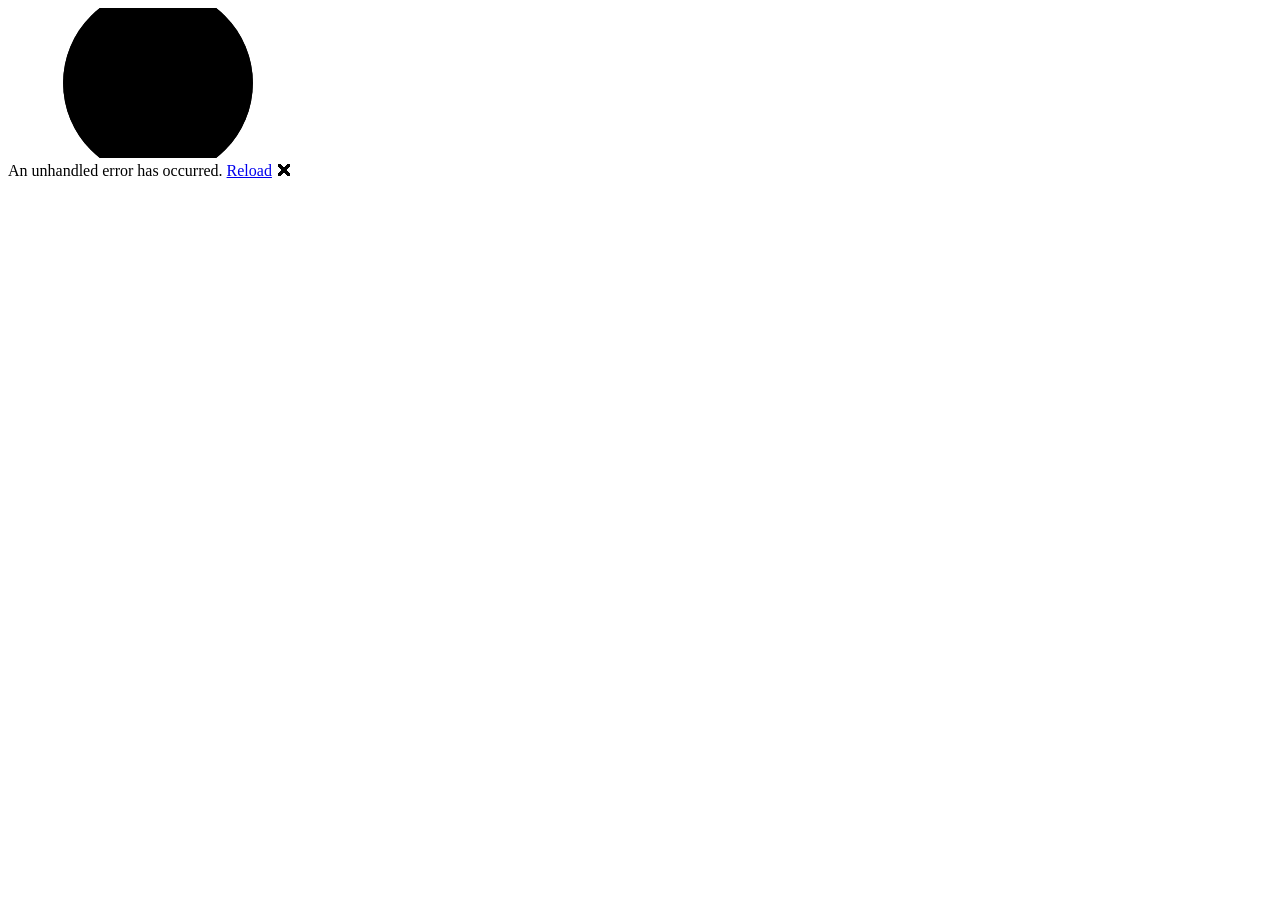
==== index.html @ 2eac4e36 "Deploying to gh-pages from @ zxrohex/BSNTools.Web@c7234f91d9edeae226d452d2aa632754b093724e 🚀" ====
<!DOCTYPE html>
<html lang="en">

<head>
    <meta charset="utf-8" />
    <meta name="viewport" content="width=device-width, initial-scale=1.0" />
    <title>BSNTools.Web</title>
    <base href="/BSNTools.Web/" />
    <link href="_framework/dotnet.4dnev7wvvv.js" rel="preload" as="script" fetchpriority="high" crossorigin="anonymous" integrity="sha256-yCjm9NtViuUpInL//TJ63x90gPjiHd2WdQOXY4+fLI8=" />
    <link rel="stylesheet" href="css/app.css" />
    <!-- If you add any scoped CSS files, uncomment the following to load them -->
    <link href="BSNTools.Web.styles.css" rel="stylesheet" />
    <link href="manifest.webmanifest" rel="manifest" />
    <link rel="apple-touch-icon" sizes="512x512" href="icon-512.png" />
    <link rel="apple-touch-icon" sizes="192x192" href="icon-192.png" />
    <script type="importmap">{
  "imports": {
    "./_framework/blazor.webassembly.js": "./_framework/blazor.webassembly.u5pmnvwhn0.js",
    "./_framework/dotnet.js": "./_framework/dotnet.4dnev7wvvv.js",
    "./_framework/dotnet.native.js": "./_framework/dotnet.native.2rms4weyxw.js",
    "./_framework/dotnet.runtime.js": "./_framework/dotnet.runtime.kl7gvzuey0.js"
  },
  "scopes": {},
  "integrity": {
    "./_framework/blazor.webassembly.js": "sha256-4rvih6OlUJUQSz1GJ6uN5xpXWrFrItRSvRewvrKfNos=",
    "./_framework/blazor.webassembly.u5pmnvwhn0.js": "sha256-4rvih6OlUJUQSz1GJ6uN5xpXWrFrItRSvRewvrKfNos=",
    "./_framework/dotnet.4dnev7wvvv.js": "sha256-yCjm9NtViuUpInL//TJ63x90gPjiHd2WdQOXY4+fLI8=",
    "./_framework/dotnet.js": "sha256-yCjm9NtViuUpInL//TJ63x90gPjiHd2WdQOXY4+fLI8=",
    "./_framework/dotnet.native.2rms4weyxw.js": "sha256-0jmYim+p4iyGGoALimHCFg0wW/+QtcUj3eDizP0QhZs=",
    "./_framework/dotnet.native.js": "sha256-0jmYim+p4iyGGoALimHCFg0wW/+QtcUj3eDizP0QhZs=",
    "./_framework/dotnet.runtime.js": "sha256-eNWHtM/DhhNi6xe04GlIxYNrilkrhwDV2K09+ckzb2s=",
    "./_framework/dotnet.runtime.kl7gvzuey0.js": "sha256-eNWHtM/DhhNi6xe04GlIxYNrilkrhwDV2K09+ckzb2s="
  }
}</script>
</head>

<body>
    <div id="app">
        <svg class="loading-progress">
            <circle r="40%" cx="50%" cy="50%" />
            <circle r="40%" cx="50%" cy="50%" />
        </svg>
        <div class="loading-progress-text"></div>
    </div>

    <div id="blazor-error-ui">
        An unhandled error has occurred.
        <a href="." class="reload">Reload</a>
        <span class="dismiss">🗙</span>
    </div>
    <script src="_framework/blazor.webassembly.u5pmnvwhn0.js"></script>
    <script>navigator.serviceWorker.register('service-worker.js', { updateViaCache: 'none' });</script>
</body>

</html>
---- css/app.css ----
@charset "UTF-8";
@font-face {
  font-family: "Win98 MS Sans Serif";
  src: url("./fonts/MS Sans Serif.ttf") format("truetype");
}
@font-face {
  font-family: "Win98 MS Sans Serif";
  src: url("./fonts/MS Sans Serif Bold.ttf") format("truetype");
  font-weight: bold;
}
@font-face {
  font-family: "IBM Bios";
  src: url("./fonts/Px437_IBM_BIOS-2x.ttf") format("truetype");
}
@font-face {
  font-family: "fixedsys";
  src: url("./fonts/FSEX302.ttf") format("truetype");
}
* {
  -webkit-box-sizing: border-box;
          box-sizing: border-box;
  font-family: "fixedsys";
  -webkit-font-smoothing: none;
}

:root {
  --bg-window: white;
  --window-titlebar-active: rgb(85, 85, 255);
  --window-menubar: rgb(255, 255, 85);
  --window-menubar-item-active: rgb(85, 85, 255);
  --desktop-bg: rgb(85, 255, 85);
}

html, body, #app {
  position: relative;
  width: 100%;
  height: 100vh;
  margin: 0px;
}

div.app-container, div.app-main {
  position: relative;
  width: 100%;
  height: 100%;
}

div.app-container {
  zoom: 1;
}

h1, h2, h3, h4, h5, h6, p, span, a {
  margin: 0px;
  -webkit-user-select: none;
     -moz-user-select: none;
      -ms-user-select: none;
          user-select: none;
}

p, span, button, a {
  font-size: 21px;
}

button {
  min-width: -webkit-max-content;
  min-width: -moz-max-content;
  min-width: max-content;
  padding: 4px 8px;
  background-color: white;
  color: black;
  border: 2px solid black;
  border-radius: 24px;
  outline: none;
}
button:active {
  background-color: black;
  color: white;
}

input::-webkit-outer-spin-button,
input::-webkit-inner-spin-button {
  -webkit-appearance: none;
  margin: 0;
}

input[type=number] {
  -moz-appearance: textfield;
}

input, select, textarea {
  font-family: "fixedsys";
  font-size: 21px;
}

input[type=text] {
  -webkit-transform: scaleY(1.2);
          transform: scaleY(1.2);
  margin-bottom: 15px;
}

input[type=text], input[type=number], select, textarea {
  border: 2px solid black;
}
input[type=text]:focus, input[type=number]:focus, select:focus, textarea:focus {
  outline: none;
}

input[type=checkbox] {
  position: relative;
  -webkit-appearance: none;
     -moz-appearance: none;
          appearance: none;
  width: 13px;
  height: 13px;
  border-top: 2px ridge rgb(128, 128, 128);
  border-left: 2px ridge rgb(128, 128, 128);
  border-bottom: 2px groove rgb(255, 255, 255);
  border-right: 2px groove rgb(255, 255, 255);
  display: -ms-grid;
  display: grid;
  place-content: center;
  background-color: white;
}

input[type=checkbox]::before {
  position: absolute;
  content: "";
  top: 50%;
  left: 50%;
  -webkit-transform: translate(-50%, -50%);
          transform: translate(-50%, -50%);
  width: 100%;
  height: 100%;
  margin-left: 1px;
  font-size: 9px;
  font-weight: bold;
  line-height: 1;
}

input[type=checkbox]:checked::before {
  content: "✓";
}

code {
  display: inline-block;
  width: -webkit-fit-content;
  width: -moz-fit-content;
  width: fit-content;
  height: -webkit-fit-content;
  height: -moz-fit-content;
  height: fit-content;
  font-size: 21px;
  color: black;
}
code div {
  color: black;
}

div.checkbox-input-wrapper {
  display: -webkit-box;
  display: -ms-flexbox;
  display: flex;
  -webkit-box-orient: horizontal;
  -webkit-box-direction: normal;
      -ms-flex-direction: row;
          flex-direction: row;
  -webkit-box-align: center;
      -ms-flex-align: center;
          align-items: center;
  -webkit-box-pack: start;
      -ms-flex-pack: start;
          justify-content: flex-start;
}
div.checkbox-input-wrapper span {
  margin-left: 5px;
}

div.combobox-input-wrapper {
  width: -webkit-fit-content;
  width: -moz-fit-content;
  width: fit-content;
  height: -webkit-fit-content;
  height: -moz-fit-content;
  height: fit-content;
  display: -webkit-box;
  display: -ms-flexbox;
  display: flex;
  -webkit-box-orient: horizontal;
  -webkit-box-direction: normal;
      -ms-flex-direction: row;
          flex-direction: row;
  -webkit-box-align: center;
      -ms-flex-align: center;
          align-items: center;
  -webkit-box-pack: start;
      -ms-flex-pack: start;
          justify-content: flex-start;
  border: 2px solid black;
  -webkit-transform: scaleY(1.2);
          transform: scaleY(1.2);
  margin-bottom: 15px;
}
div.combobox-input-wrapper select {
  -webkit-appearance: none;
     -moz-appearance: none;
          appearance: none;
  border: none;
  outline: none;
  padding: 0px 4px 0px 4px;
}
div.combobox-input-wrapper select:focus {
  outline: none;
}
div.combobox-input-wrapper button {
  min-width: 0px;
  width: 100%;
  height: 100%;
  padding: 5px 3px;
  display: -webkit-box;
  display: -ms-flexbox;
  display: flex;
  -webkit-box-orient: horizontal;
  -webkit-box-direction: normal;
      -ms-flex-direction: row;
          flex-direction: row;
  -webkit-box-align: center;
      -ms-flex-align: center;
          align-items: center;
  -webkit-box-pack: center;
      -ms-flex-pack: center;
          justify-content: center;
  border: unset;
  border-radius: 0px;
}
div.combobox-input-wrapper button span.combobox-caret {
  font-size: 15px;
  height: 100%;
}
div.combobox-input-wrapper button:active {
  outline: none;
}

div.number-input-wrapper {
  width: 100%;
  height: -webkit-fit-content;
  height: -moz-fit-content;
  height: fit-content;
  display: -webkit-box;
  display: -ms-flexbox;
  display: flex;
  -webkit-box-orient: horizontal;
  -webkit-box-direction: normal;
      -ms-flex-direction: row;
          flex-direction: row;
  -webkit-box-align: center;
      -ms-flex-align: center;
          align-items: center;
  -webkit-box-pack: start;
      -ms-flex-pack: start;
          justify-content: flex-start;
  border: 2px solid black;
  -webkit-transform: scaleY(1.2);
          transform: scaleY(1.2);
  margin-bottom: 15px;
}
div.number-input-wrapper input {
  width: 100%;
  border: unset;
}
div.number-input-wrapper input[type=text] {
  -webkit-transform: scaleY(1);
          transform: scaleY(1);
  margin-bottom: 0px;
}
div.number-input-wrapper div.number-input-buttons {
  display: -webkit-box;
  display: -ms-flexbox;
  display: flex;
  -webkit-box-orient: vertical;
  -webkit-box-direction: normal;
      -ms-flex-direction: column;
          flex-direction: column;
  -webkit-box-align: center;
      -ms-flex-align: center;
          align-items: center;
  -webkit-box-pack: center;
      -ms-flex-pack: center;
          justify-content: center;
}
div.number-input-wrapper div.number-input-buttons button {
  min-width: 0px;
  width: 100%;
  height: 50%;
  padding: 0px 3px;
  display: -webkit-box;
  display: -ms-flexbox;
  display: flex;
  -webkit-box-orient: horizontal;
  -webkit-box-direction: normal;
      -ms-flex-direction: row;
          flex-direction: row;
  -webkit-box-align: center;
      -ms-flex-align: center;
          align-items: center;
  -webkit-box-pack: center;
      -ms-flex-pack: center;
          justify-content: center;
  border: unset;
  border-radius: 0px;
  font-size: 12px;
}
div.number-input-wrapper div.number-input-buttons button:active {
  outline: none;
}

div.desktop {
  position: relative;
  width: 100%;
  height: 100%;
  display: -webkit-box;
  display: -ms-flexbox;
  display: flex;
  -webkit-box-orient: vertical;
  -webkit-box-direction: normal;
      -ms-flex-direction: column;
          flex-direction: column;
  -webkit-box-align: center;
      -ms-flex-align: center;
          align-items: center;
  -webkit-box-pack: center;
      -ms-flex-pack: center;
          justify-content: center;
  background-color: var(--desktop-bg);
  overflow: hidden;
}
div.desktop div.desktop-window-layout {
  position: relative;
  width: 100%;
  height: calc(100% - 50px);
  display: -webkit-box;
  display: -ms-flexbox;
  display: flex;
  -webkit-box-orient: horizontal;
  -webkit-box-direction: normal;
      -ms-flex-direction: row;
          flex-direction: row;
  -webkit-box-align: center;
      -ms-flex-align: center;
          align-items: center;
  -webkit-box-pack: center;
      -ms-flex-pack: center;
          justify-content: center;
}

div.taskbar {
  position: relative;
  width: 100%;
  height: 50px;
  background-color: transparent;
  display: -webkit-box;
  display: -ms-flexbox;
  display: flex;
  -webkit-box-orient: horizontal;
  -webkit-box-direction: normal;
      -ms-flex-direction: row;
          flex-direction: row;
  -webkit-box-align: center;
      -ms-flex-align: center;
          align-items: center;
  -webkit-box-pack: justify;
      -ms-flex-pack: justify;
          justify-content: space-between;
}
div.taskbar div.taskbar-start {
  position: relative;
  height: 100%;
}
div.taskbar div.taskbar-start button {
  min-width: 0px;
  width: 55px;
  height: 100%;
  padding-top: 5px;
  display: -webkit-box;
  display: -ms-flexbox;
  display: flex;
  -webkit-box-orient: horizontal;
  -webkit-box-direction: normal;
      -ms-flex-direction: row;
          flex-direction: row;
  -webkit-box-align: center;
      -ms-flex-align: center;
          align-items: center;
  -webkit-box-pack: center;
      -ms-flex-pack: center;
          justify-content: center;
}
div.taskbar div.taskbar-start button:active, div.taskbar div.taskbar-start button.open {
  outline: none;
  border-top: 2px ridge rgb(128, 128, 128);
  border-left: 2px ridge rgb(128, 128, 128);
  border-bottom: 2px groove rgb(255, 255, 255);
  border-right: 2px groove rgb(255, 255, 255);
}
div.taskbar div.taskbar-start button img {
  width: 16px;
  height: 16px;
  -ms-interpolation-mode: nearest-neighbor;
      image-rendering: -webkit-optimize-contrast;
      image-rendering: pixelated;
  margin-right: 2px;
}
div.taskbar div.taskbar-start button span {
  font-weight: bold;
}
div.taskbar div.taskbar-start div.start-menu {
  position: absolute;
  bottom: 100%;
  left: 0px;
  min-width: 160px;
  min-height: 235px;
  height: 235px;
  background-color: rgb(192, 192, 192);
  border: 2px ridge rgb(255, 255, 255);
  border-bottom: 2px ridge rgb(128, 128, 128);
  border-right: 2px ridge rgb(128, 128, 128);
  display: -webkit-box;
  display: -ms-flexbox;
  display: flex;
  -webkit-box-orient: horizontal;
  -webkit-box-direction: normal;
      -ms-flex-direction: row;
          flex-direction: row;
  -webkit-box-align: center;
      -ms-flex-align: center;
          align-items: center;
  -webkit-box-pack: center;
      -ms-flex-pack: center;
          justify-content: center;
  z-index: 100;
}
div.taskbar div.taskbar-start div.start-menu div.start-menu-banner {
  position: relative;
  width: 28px;
  height: 100%;
  display: -webkit-box;
  display: -ms-flexbox;
  display: flex;
  -webkit-box-orient: vertical;
  -webkit-box-direction: normal;
      -ms-flex-direction: column;
          flex-direction: column;
  -webkit-box-align: center;
      -ms-flex-align: center;
          align-items: center;
  -webkit-box-pack: end;
      -ms-flex-pack: end;
          justify-content: flex-end;
}
div.taskbar div.taskbar-start div.start-menu div.start-menu-banner h4 {
  margin-bottom: 10px;
  font-size: 13px;
  font-weight: bold;
  color: white;
  z-index: 10;
}
div.taskbar div.taskbar-start div.start-menu div.start-menu-banner div.start-menu-banner-image {
  position: absolute;
  top: 0px;
  left: 0px;
  overflow: hidden;
  width: 100%;
  height: 100%;
  background-color: blue;
}
div.taskbar div.taskbar-start div.start-menu div.start-menu-banner div.start-menu-banner-image img {
  position: relative;
  width: 300px;
  height: 300px;
  -webkit-filter: contrast(170%) brightness(1000%) saturate(0%);
          filter: contrast(170%) brightness(1000%) saturate(0%);
  mix-blend-mode: multiply;
  background: -webkit-gradient(linear, left top, left bottom, color-stop(-25%, rgb(0, 0, 0)), to(rgba(0, 0, 0, 0))), url("data:image/svg+xml,%3Csvg viewBox='0 0 100 100' xmlns='http://www.w3.org/2000/svg'%3E%3Cfilter id='noiseFilter'%3E%3CfeTurbulence type='fractalNoise' baseFrequency='2' numOctaves='8' stitchTiles='stitch'/%3E%3C/filter%3E%3Crect width='100%25' height='100%25' filter='url(%23noiseFilter)'/%3E%3C/svg%3E");
  background: linear-gradient(180deg, rgb(0, 0, 0) -25%, rgba(0, 0, 0, 0)), url("data:image/svg+xml,%3Csvg viewBox='0 0 100 100' xmlns='http://www.w3.org/2000/svg'%3E%3Cfilter id='noiseFilter'%3E%3CfeTurbulence type='fractalNoise' baseFrequency='2' numOctaves='8' stitchTiles='stitch'/%3E%3C/filter%3E%3Crect width='100%25' height='100%25' filter='url(%23noiseFilter)'/%3E%3C/svg%3E");
}
div.taskbar div.taskbar-start div.start-menu div.start-menu-banner h4 {
  -webkit-writing-mode: sideways-lr;
      -ms-writing-mode: sideways-lr;
          writing-mode: sideways-lr;
  text-orientation: sideways;
}
div.taskbar div.taskbar-start div.start-menu div.start-menu-items {
  width: 100%;
  height: 100%;
  display: -webkit-box;
  display: -ms-flexbox;
  display: flex;
  -webkit-box-orient: vertical;
  -webkit-box-direction: normal;
      -ms-flex-direction: column;
          flex-direction: column;
  -webkit-box-align: center;
      -ms-flex-align: center;
          align-items: center;
  -webkit-box-pack: end;
      -ms-flex-pack: end;
          justify-content: flex-end;
}
div.taskbar div.taskbar-start div.start-menu div.start-menu-items div.start-menu-item {
  position: relative;
  width: 100%;
  height: 32px;
  padding: 0px 10px;
  display: -webkit-box;
  display: -ms-flexbox;
  display: flex;
  -webkit-box-orient: horizontal;
  -webkit-box-direction: normal;
      -ms-flex-direction: row;
          flex-direction: row;
  -webkit-box-align: center;
      -ms-flex-align: center;
          align-items: center;
  -webkit-box-pack: start;
      -ms-flex-pack: start;
          justify-content: flex-start;
}
div.taskbar div.taskbar-start div.start-menu div.start-menu-items div.start-menu-item div.submenu-arrow {
  margin-left: auto;
  width: 0;
  height: 0;
  border-top: 4px solid transparent;
  border-bottom: 4px solid transparent;
  border-left: 4px solid black;
}
div.taskbar div.taskbar-start div.start-menu div.start-menu-items div.start-menu-item:hover > div.start-menu-submenu {
  display: -webkit-box;
  display: -ms-flexbox;
  display: flex;
}
div.taskbar div.taskbar-start div.start-menu div.start-menu-items div.start-menu-item:hover > div.start-menu-item {
  background-color: rgb(0, 0, 128);
  color: white;
  cursor: default;
}
div.taskbar div.taskbar-start div.start-menu div.start-menu-items div.start-menu-item:hover > div.submenu-arrow {
  border-left: 4px solid white;
}
div.taskbar div.taskbar-start div.start-menu div.start-menu-items div.start-menu-item div.start-menu-submenu {
  position: absolute;
  top: 0%;
  left: 100%;
  min-width: -webkit-max-content;
  min-width: -moz-max-content;
  min-width: max-content;
  background-color: rgb(192, 192, 192);
  color: black;
  border: 2px groove rgb(255, 255, 255);
  border-bottom: 2px ridge rgb(128, 128, 128);
  border-right: 2px ridge rgb(128, 128, 128);
  display: none;
  -webkit-box-orient: vertical;
  -webkit-box-direction: normal;
      -ms-flex-direction: column;
          flex-direction: column;
  z-index: 100;
}
div.taskbar div.taskbar-start div.start-menu div.start-menu-items div.start-menu-item div.start-menu-submenu div.start-menu-submenu-item {
  width: 100%;
  height: 20px;
  display: -webkit-box;
  display: -ms-flexbox;
  display: flex;
  -webkit-box-orient: horizontal;
  -webkit-box-direction: normal;
      -ms-flex-direction: row;
          flex-direction: row;
  -webkit-box-align: center;
      -ms-flex-align: center;
          align-items: center;
  -webkit-box-pack: start;
      -ms-flex-pack: start;
          justify-content: flex-start;
  padding: 0px 10px;
}
div.taskbar div.taskbar-start div.start-menu div.start-menu-items div.start-menu-item div.start-menu-submenu div.start-menu-submenu-item img {
  width: 16px;
  height: 16px;
  -ms-interpolation-mode: nearest-neighbor;
      image-rendering: -webkit-optimize-contrast;
      image-rendering: pixelated;
  margin-right: 5px;
}
div.taskbar div.taskbar-start div.start-menu div.start-menu-items div.start-menu-item div.start-menu-submenu div.start-menu-submenu-item span {
  margin: 0px;
}
div.taskbar div.taskbar-start div.start-menu div.start-menu-items div.start-menu-item div.start-menu-submenu div.start-menu-submenu-item:hover {
  background-color: rgb(0, 0, 128);
  color: white;
  cursor: default;
}
div.taskbar div.taskbar-start div.start-menu div.start-menu-items div.start-menu-item.shutdown {
  margin-top: auto;
  height: 38px;
  border-top: 2px groove rgb(230, 230, 230);
}
div.taskbar div.taskbar-start div.start-menu div.start-menu-items div.start-menu-item:hover {
  background-color: rgb(0, 0, 128);
  color: white;
  cursor: default;
}
div.taskbar div.taskbar-start div.start-menu div.start-menu-items div.start-menu-item img {
  width: 24px;
  height: 24px;
  -ms-interpolation-mode: nearest-neighbor;
      image-rendering: -webkit-optimize-contrast;
      image-rendering: pixelated;
  margin-right: 5px;
}
div.taskbar div.taskbar-items {
  width: 100%;
  height: 100%;
  display: -webkit-box;
  display: -ms-flexbox;
  display: flex;
  -webkit-box-orient: horizontal;
  -webkit-box-direction: normal;
      -ms-flex-direction: row;
          flex-direction: row;
  -webkit-box-align: center;
      -ms-flex-align: center;
          align-items: center;
  -webkit-box-pack: start;
      -ms-flex-pack: start;
          justify-content: flex-start;
}
div.taskbar div.taskbar-items a {
  min-width: 0px;
  width: -webkit-fit-content;
  width: -moz-fit-content;
  width: fit-content;
  height: 100%;
  padding: 0px 3px;
  display: -webkit-box;
  display: -ms-flexbox;
  display: flex;
  -webkit-box-orient: horizontal;
  -webkit-box-direction: normal;
      -ms-flex-direction: row;
          flex-direction: row;
  -webkit-box-align: center;
      -ms-flex-align: center;
          align-items: center;
  -webkit-box-pack: start;
      -ms-flex-pack: start;
          justify-content: flex-start;
  text-decoration: none;
  color: black;
  cursor: default;
}
div.taskbar div.taskbar-items a:active {
  background-color: white;
}
div.taskbar div.taskbar-items a {
  background-color: transparent;
}
div.taskbar div.taskbar-items a img {
  height: 100%;
  -o-object-fit: cover;
     object-fit: cover;
}
div.taskbar div.taskbar-items button.taskbar-item {
  min-width: 0px;
  width: 150px;
  height: 100%;
  padding-top: 5px;
  padding-left: 4px;
  padding-right: 5px;
  margin-right: 2px;
  display: -webkit-box;
  display: -ms-flexbox;
  display: flex;
  -webkit-box-orient: horizontal;
  -webkit-box-direction: normal;
      -ms-flex-direction: row;
          flex-direction: row;
  -webkit-box-align: center;
      -ms-flex-align: center;
          align-items: center;
  -webkit-box-pack: start;
      -ms-flex-pack: start;
          justify-content: flex-start;
}
div.taskbar div.taskbar-items button.taskbar-item.active, div.taskbar div.taskbar-items button.taskbar-item::deep.active {
  background: repeating-conic-gradient(#ccc 0% 25%, rgb(246, 246, 246) 0% 50%) 50%/2px 2px;
  border-top: 2px ridge rgb(128, 128, 128);
  border-left: 2px ridge rgb(128, 128, 128);
  border-bottom: 2px groove rgb(255, 255, 255);
  border-right: 2px groove rgb(255, 255, 255);
}
div.taskbar div.taskbar-items button.taskbar-item {
  background: none;
  background-color: rgb(192, 192, 192);
  border-top: 1px groove rgb(255, 255, 255);
  border-left: 1px groove rgb(255, 255, 255);
  border-bottom: 2px ridge rgb(128, 128, 128);
  border-right: 2px ridge rgb(128, 128, 128);
}
div.taskbar div.taskbar-items button.taskbar-item img {
  margin-right: 5px;
}
div.taskbar div.taskbar-tray {
  display: -webkit-box;
  display: -ms-flexbox;
  display: flex;
  -webkit-box-orient: horizontal;
  -webkit-box-direction: normal;
      -ms-flex-direction: row;
          flex-direction: row;
  -webkit-box-align: center;
      -ms-flex-align: center;
          align-items: center;
  -webkit-box-pack: justify;
      -ms-flex-pack: justify;
          justify-content: space-between;
  height: 100%;
  padding: 0px 0px;
  border-top: 2px ridge rgb(128, 128, 128);
  border-left: 2px ridge rgb(128, 128, 128);
  border-bottom: 2px groove rgb(255, 255, 255);
  border-right: 2px groove rgb(255, 255, 255);
}
div.taskbar div.taskbar-tray div.taskbar-clock {
  min-width: 0px;
  width: 43px;
  height: 100%;
  display: -webkit-box;
  display: -ms-flexbox;
  display: flex;
  -webkit-box-orient: horizontal;
  -webkit-box-direction: normal;
      -ms-flex-direction: row;
          flex-direction: row;
  -webkit-box-align: center;
      -ms-flex-align: center;
          align-items: center;
  -webkit-box-pack: center;
      -ms-flex-pack: center;
          justify-content: center;
}
div.window {
  position: relative;
  width: 100%;
  height: 100%;
  padding: 0px;
  background-color: white;
  border-top: 2px solid black;
  border-bottom: 2px solid black;
}
div.window:nth-child(2) {
  border-left: 2px solid black;
}
div.window div.window-titlebar {
  position: relative;
  width: 100%;
  height: 25px;
  padding: 0px;
  display: -webkit-box;
  display: -ms-flexbox;
  display: flex;
  -webkit-box-orient: horizontal;
  -webkit-box-direction: normal;
      -ms-flex-direction: row;
          flex-direction: row;
  -webkit-box-align: center;
      -ms-flex-align: center;
          align-items: center;
  -webkit-box-pack: center;
      -ms-flex-pack: center;
          justify-content: center;
  background-color: var(--window-titlebar-active);
  border-bottom: 2px solid black;
  color: white;
}
div.window div.window-titlebar div.window-titlebar-content {
  position: relative;
  height: 100%;
  display: -webkit-box;
  display: -ms-flexbox;
  display: flex;
  -webkit-box-orient: horizontal;
  -webkit-box-direction: normal;
      -ms-flex-direction: row;
          flex-direction: row;
  -webkit-box-align: center;
      -ms-flex-align: center;
          align-items: center;
}
div.window div.window-titlebar div.window-titlebar-content.left button.titlebar-control {
  border-right: 2px solid black;
  overflow: hidden;
}
div.window div.window-titlebar div.window-titlebar-content.left button.titlebar-control h6 {
  margin-top: -4px;
  font-size: 28px;
  font-weight: bold;
  line-height: 10px;
}
div.window div.window-titlebar div.window-titlebar-content.left {
  -webkit-box-pack: start;
      -ms-flex-pack: start;
          justify-content: flex-start;
}
div.window div.window-titlebar div.window-titlebar-content.center {
  width: 50%;
  -webkit-box-pack: center;
      -ms-flex-pack: center;
          justify-content: center;
}
div.window div.window-titlebar div.window-titlebar-content.center h6 {
  width: -webkit-max-content;
  width: -moz-max-content;
  width: max-content;
  height: 100%;
  line-height: 20px;
  font-size: 23px;
  background-color: black;
  color: white;
  font-weight: normal;
}
div.window div.window-titlebar div.window-titlebar-content.right {
  -webkit-box-pack: end;
      -ms-flex-pack: end;
          justify-content: flex-end;
}
div.window div.window-titlebar div.window-titlebar-content.right button.titlebar-control {
  position: relative;
  right: -1px;
  border-left: 2px solid black;
  overflow: hidden;
}
div.window div.window-titlebar div.window-titlebar-content.right button.titlebar-control h6 {
  font-size: 40px;
  font-weight: normal;
}
div.window div.window-titlebar div.window-titlebar-content.left, div.window div.window-titlebar div.window-titlebar-content.right {
  width: 25%;
}
div.window div.window-titlebar div.window-titlebar-content button.titlebar-control {
  min-width: 0px;
  width: 24px;
  height: 100%;
  padding: 0px;
  display: -webkit-box;
  display: -ms-flexbox;
  display: flex;
  -webkit-box-orient: horizontal;
  -webkit-box-direction: normal;
      -ms-flex-direction: row;
          flex-direction: row;
  -webkit-box-align: center;
      -ms-flex-align: center;
          align-items: center;
  -webkit-box-pack: center;
      -ms-flex-pack: center;
          justify-content: center;
  border: unset;
  border-radius: 0px;
}
div.window div.window-titlebar div.window-titlebar-content button.titlebar-control h6 {
  font-size: 10px;
  margin-top: 1px;
  margin-left: 1px;
}
div.window div.window-menubar {
  position: relative;
  width: 100%;
  height: 25px;
  padding: 0px;
  display: -webkit-box;
  display: -ms-flexbox;
  display: flex;
  -webkit-box-orient: horizontal;
  -webkit-box-direction: normal;
      -ms-flex-direction: row;
          flex-direction: row;
  -webkit-box-align: center;
      -ms-flex-align: center;
          align-items: center;
  background-color: var(--window-menubar);
  border-bottom: 2px solid black;
}
div.window div.window-menubar div.menubar-item {
  position: relative;
  width: auto;
  height: 100%;
}
div.window div.window-menubar div.menubar-item:hover > div.menubar-dropdown {
  display: -webkit-box;
  display: -ms-flexbox;
  display: flex;
}
div.window div.window-menubar div.menubar-item:hover > div.menubar-item-button {
  background-color: var(--window-menubar-item-active);
  color: white;
  cursor: default;
}
div.window div.window-menubar div.menubar-item div.menubar-item-button {
  height: 100%;
  padding: 2px 10px;
  display: -webkit-box;
  display: -ms-flexbox;
  display: flex;
  -webkit-box-orient: horizontal;
  -webkit-box-direction: normal;
      -ms-flex-direction: row;
          flex-direction: row;
  -webkit-box-align: center;
      -ms-flex-align: center;
          align-items: center;
  -webkit-box-pack: center;
      -ms-flex-pack: center;
          justify-content: center;
}
div.window div.window-menubar div.menubar-item div.menubar-item-button span {
  font-size: 21px;
}
div.window div.window-menubar div.menubar-item div.menubar-dropdown {
  position: absolute;
  top: 100%;
  left: 0px;
  min-width: -webkit-max-content;
  min-width: -moz-max-content;
  min-width: max-content;
  background-color: var(--window-menubar);
  border-left: 2px solid black;
  border-bottom: 2px solid black;
  border-right: 2px solid black;
  display: none;
  -webkit-box-orient: vertical;
  -webkit-box-direction: normal;
      -ms-flex-direction: column;
          flex-direction: column;
  z-index: 100;
}
div.window div.window-menubar div.menubar-item div.menubar-dropdown div.dropdown-item {
  width: 100%;
  height: 20px;
  display: -webkit-box;
  display: -ms-flexbox;
  display: flex;
  -webkit-box-orient: horizontal;
  -webkit-box-direction: normal;
      -ms-flex-direction: row;
          flex-direction: row;
  -webkit-box-align: center;
      -ms-flex-align: center;
          align-items: center;
  -webkit-box-pack: start;
      -ms-flex-pack: start;
          justify-content: flex-start;
  padding: 0px 10px;
}
div.window div.window-menubar div.menubar-item div.menubar-dropdown div.dropdown-item span {
  margin: 0px;
}
div.window div.window-menubar div.menubar-item div.menubar-dropdown div.dropdown-item:hover {
  background-color: var(--window-menubar-item-active);
  color: white;
  cursor: default;
}
div.window div.window-menubar + div.window-content {
  height: calc(100% - 50px);
}
div.window div.window-content {
  position: relative;
  width: 100%;
  height: calc(100% - 25px);
  background-color: white;
}
div.window div.window-content div.action-buttons {
  display: -webkit-box;
  display: -ms-flexbox;
  display: flex;
  -webkit-box-orient: horizontal;
  -webkit-box-direction: normal;
      -ms-flex-direction: row;
          flex-direction: row;
  -webkit-box-align: center;
      -ms-flex-align: center;
          align-items: center;
  -webkit-box-pack: end;
      -ms-flex-pack: end;
          justify-content: flex-end;
  margin-top: 5px;
}
div.window div.window-content div.action-buttons button {
  margin-left: 10px;
}
div.window div.window-content div.action-buttons button:first-of-type {
  margin-left: 0px;
}

div.panel-group-box {
  position: relative;
  width: -webkit-fit-content;
  width: -moz-fit-content;
  width: fit-content;
  height: -webkit-fit-content;
  height: -moz-fit-content;
  height: fit-content;
  border: 1px solid black;
  margin-top: 10px;
}
div.panel-group-box span.panel-group-box-title {
  position: absolute;
  top: -6px;
  left: 10px;
  background-color: white;
  font-size: 19px;
  line-height: 12px;
}
div.panel-group-box div.panel-group-box-content {
  position: relative;
  width: 100%;
  height: 100%;
  padding: 12.5px;
  padding-top: 25px;
}

.valid.modified:not([type=checkbox]) {
  outline: 1px solid #26b050;
}

.invalid {
  outline: 1px solid red;
}

.validation-message {
  color: red;
}

div.error-screen {
  position: fixed;
  top: 0px;
  left: 0px;
  width: 100%;
  height: 100vh;
  padding-top: 3px;
  padding-bottom: 3px;
  background-color: rgb(0, 0, 170);
  color: rgb(170, 170, 170);
  z-index: 10000;
}
div.error-screen * {
  font-family: "IBM Bios";
}
div.error-screen p {
  font-size: 8px;
  -webkit-transform-origin: top left;
          transform-origin: top left;
  -webkit-transform: scaleX(0.51);
          transform: scaleX(0.51);
}

#blazor-error-ui {
  position: fixed;
  top: 0px;
  left: 0px;
  width: 100%;
  height: 100vh;
  padding-top: 3px;
  padding-bottom: 3px;
  background-color: rgb(0, 0, 170);
  display: none;
  color: rgb(170, 170, 170);
  z-index: 10000;
  font-family: "IBM Bios";
  font-size: 8px;
}

#blazor-error-ui .dismiss {
  cursor: pointer;
  position: absolute;
  right: 0.75rem;
  top: 0.5rem;
}

.blazor-error-boundary {
  background: url([data-uri]) no-repeat 1rem/1.8rem, #b32121;
  padding: 1rem 1rem 1rem 3.7rem;
  color: white;
}

.blazor-error-boundary::after {
  content: "An error has occurred.";
}

.loading-progress {
  position: absolute;
  display: block;
  width: 8rem;
  height: 8rem;
  inset: 20vh 0 auto 0;
  margin: 0 auto 0 auto;
}

.loading-progress circle {
  fill: none;
  stroke: #e0e0e0;
  stroke-width: 0.6rem;
  -webkit-transform-origin: 50% 50%;
          transform-origin: 50% 50%;
  -webkit-transform: rotate(-90deg);
          transform: rotate(-90deg);
}

.loading-progress circle:last-child {
  stroke: #1b6ec2;
  stroke-dasharray: calc(3.141 * var(--blazor-load-percentage, 0%) * 0.8), 500%;
  -webkit-transition: stroke-dasharray 0.05s ease-in-out;
  transition: stroke-dasharray 0.05s ease-in-out;
}

.loading-progress-text {
  position: absolute;
  text-align: center;
  font-weight: bold;
  inset: calc(20vh + 3.25rem) 0 auto 0.2rem;
}

.loading-progress-text:after {
  content: var(--blazor-load-percentage-text, "Loading");
}

code {
  color: #c02d76;
}

.form-floating > .form-control-plaintext::-webkit-input-placeholder, .form-floating > .form-control::-webkit-input-placeholder {
  color: var(--bs-secondary-color);
  text-align: end;
}

.form-floating > .form-control-plaintext::-moz-placeholder, .form-floating > .form-control::-moz-placeholder {
  color: var(--bs-secondary-color);
  text-align: end;
}

.form-floating > .form-control-plaintext:-ms-input-placeholder, .form-floating > .form-control:-ms-input-placeholder {
  color: var(--bs-secondary-color);
  text-align: end;
}

.form-floating > .form-control-plaintext::-ms-input-placeholder, .form-floating > .form-control::-ms-input-placeholder {
  color: var(--bs-secondary-color);
  text-align: end;
}

.form-floating > .form-control-plaintext::placeholder, .form-floating > .form-control::placeholder {
  color: var(--bs-secondary-color);
  text-align: end;
}

.form-floating > .form-control-plaintext:focus::-webkit-input-placeholder, .form-floating > .form-control:focus::-webkit-input-placeholder {
  text-align: start;
}

.form-floating > .form-control-plaintext:focus::-moz-placeholder, .form-floating > .form-control:focus::-moz-placeholder {
  text-align: start;
}

.form-floating > .form-control-plaintext:focus:-ms-input-placeholder, .form-floating > .form-control:focus:-ms-input-placeholder {
  text-align: start;
}

.form-floating > .form-control-plaintext:focus::-ms-input-placeholder, .form-floating > .form-control:focus::-ms-input-placeholder {
  text-align: start;
}

.form-floating > .form-control-plaintext:focus::placeholder, .form-floating > .form-control:focus::placeholder {
  text-align: start;
}
---- BSNTools.Web.styles.css ----
/* /Components/DropdownItem.razor.rz.scp.css */
/* /Components/MenuBarItem.razor.rz.scp.css */
/* /Components/MessageBox.razor.rz.scp.css */
/* /Components/PanelBox.razor.rz.scp.css */
/* /Components/Win286Checkbox.razor.rz.scp.css */
/* /Components/Win286ComboBox.razor.rz.scp.css */
/* /Components/Win286InputNumber.razor.rz.scp.css */
/* /Components/Window.razor.rz.scp.css */
/* /Components/WindowMenuBar.razor.rz.scp.css */
/* /Pages/About.razor.rz.scp.css */
div.about-content[b-fmjzw2003w] {
  width: 100%;
  height: 100%;
  display: -webkit-box;
  display: -ms-flexbox;
  display: flex;
  -webkit-box-orient: vertical;
  -webkit-box-direction: normal;
      -ms-flex-direction: column;
          flex-direction: column;
  -webkit-box-align: center;
      -ms-flex-align: center;
          align-items: center;
  -webkit-box-pack: center;
      -ms-flex-pack: center;
          justify-content: center;
  gap: 15px;
}
div.about-content img[b-fmjzw2003w] {
  height: 128px;
  -webkit-filter: grayscale(100%) contrast(10);
          filter: grayscale(100%) contrast(10);
}
/* /Pages/Conversion.razor.rz.scp.css */
div.row-container[b-27necfuqdz] {
  width: 100%;
  height: 100%;
  display: -webkit-box;
  display: -ms-flexbox;
  display: flex;
  -webkit-box-orient: horizontal;
  -webkit-box-direction: normal;
      -ms-flex-direction: row;
          flex-direction: row;
  -webkit-box-align: center;
      -ms-flex-align: center;
          align-items: center;
  -webkit-box-pack: center;
      -ms-flex-pack: center;
          justify-content: center;
  padding: 10px;
}
div.row-container div.row[b-27necfuqdz] {
  width: 500px;
  height: auto;
  display: -webkit-box;
  display: -ms-flexbox;
  display: flex;
  -webkit-box-orient: vertical;
  -webkit-box-direction: normal;
      -ms-flex-direction: column;
          flex-direction: column;
  -webkit-box-align: center;
      -ms-flex-align: center;
          align-items: center;
  -webkit-box-pack: center;
      -ms-flex-pack: center;
          justify-content: center;
}
div.action-buttons[b-27necfuqdz] {
  position: absolute;
  bottom: 5px;
  right: 5px;
}

div.units-container[b-27necfuqdz] {
  width: 100%;
  display: -webkit-box;
  display: -ms-flexbox;
  display: flex;
  -webkit-box-orient: horizontal;
  -webkit-box-direction: normal;
      -ms-flex-direction: row;
          flex-direction: row;
  -webkit-box-align: center;
      -ms-flex-align: center;
          align-items: center;
  -webkit-box-pack: center;
      -ms-flex-pack: center;
          justify-content: center;
}

.full-width[b-27necfuqdz] {
  width: 100%;
}
/* /Pages/Debug.razor.rz.scp.css */
div[b-rejh6lo2m7] {
    width: 500px;
    height: 300px;
    overflow-y: scroll;
}

    div span[b-rejh6lo2m7] {
        display: block;
        font-family: monospace;
        white-space: pre;
    }
/* /Pages/Help.razor.rz.scp.css */
/* /Pages/Home.razor.rz.scp.css */
div.layout[b-bnk75t44fm] {
  width: 100%;
  height: -webkit-max-content;
  height: -moz-max-content;
  height: max-content;
  display: -webkit-box;
  display: -ms-flexbox;
  display: flex;
  -webkit-box-orient: horizontal;
  -webkit-box-direction: normal;
      -ms-flex-direction: row;
          flex-direction: row;
  -webkit-box-align: start;
      -ms-flex-align: start;
          align-items: flex-start;
  -webkit-box-pack: start;
      -ms-flex-pack: start;
          justify-content: flex-start;
  padding: 10px;
  gap: 20px;
}
div.layout img.banner[b-bnk75t44fm] {
  width: 126px;
  border: 2px groove rgb(230, 230, 230);
}
div.layout div.text[b-bnk75t44fm] {
  width: 250px;
  height: -webkit-max-content;
  height: -moz-max-content;
  height: max-content;
}

div.listing-content[b-bnk75t44fm] {
  padding: 10px;
}

div.disks-info div.disk[b-bnk75t44fm] {
  width: 100px;
  height: 30px;
  padding: 5px;
  display: -webkit-box;
  display: -ms-flexbox;
  display: flex;
  -webkit-box-orient: horizontal;
  -webkit-box-direction: normal;
      -ms-flex-direction: row;
          flex-direction: row;
  -webkit-box-align: center;
      -ms-flex-align: center;
          align-items: center;
  -webkit-box-pack: center;
      -ms-flex-pack: center;
          justify-content: center;
}
div.disks-info div.disk.active[b-bnk75t44fm] {
  background-color: black;
  color: white;
}
div.disks-info div.disk.active div.disk-icon[b-bnk75t44fm] {
  border-color: white;
}
div.disks-info div.disk.active div.disk-icon[b-bnk75t44fm]::before {
  border-color: white;
}
div.disks-info div.disk.active div.disk-icon[b-bnk75t44fm]::after {
  background-color: white;
}
div.disks-info div.disk h6[b-bnk75t44fm] {
  font-size: 28px;
  font-weight: normal;
  margin-right: 10px;
}
div.disks-info div.disk div.disk-icon[b-bnk75t44fm] {
  position: relative;
  width: 75px;
  height: 100%;
  border: 2px solid black;
}
div.disks-info div.disk div.disk-icon[b-bnk75t44fm]::before {
  position: absolute;
  content: "";
  top: 50%;
  left: 50%;
  width: 90%;
  height: 0px;
  border-top: 1px solid black;
  -webkit-transform: translate(-50%, -50%);
          transform: translate(-50%, -50%);
}
div.disks-info div.disk div.disk-icon[b-bnk75t44fm]::after {
  position: absolute;
  content: "";
  top: 50%;
  left: 50%;
  width: 15px;
  height: 10px;
  background-color: black;
  -webkit-transform: translate(-50%, -50%);
          transform: translate(-50%, -50%);
}

div.listing[b-bnk75t44fm] {
  width: 100%;
  height: 100%;
  display: -webkit-box;
  display: -ms-flexbox;
  display: flex;
  -webkit-box-orient: vertical;
  -webkit-box-direction: normal;
      -ms-flex-direction: column;
          flex-direction: column;
  -webkit-box-align: start;
      -ms-flex-align: start;
          align-items: flex-start;
  -webkit-box-pack: start;
      -ms-flex-pack: start;
          justify-content: flex-start;
  margin-top: 5px;
}
div.listing button.listing-item[b-bnk75t44fm] {
  width: 200px;
  padding: 0px;
  border: none;
  border-radius: 0px;
}
div.listing button.listing-item:focus[b-bnk75t44fm] {
  background-color: black;
  color: white;
}
div.listing button.listing-item span[b-bnk75t44fm] {
  display: block;
  width: 100%;
  height: 100%;
  text-align: left;
  font-size: 21px;
}
/* /Pages/IP.razor.rz.scp.css */
code[b-rcpszbjxr2] {
  display: block;
  width: 100%;
  height: 100%;
  overflow-y: auto;
}

div.terminal-text[b-rcpszbjxr2] {
  width: 100%;
  height: 100%;
  overflow-y: auto;
}
div.terminal-text span[b-rcpszbjxr2], div.terminal-text p[b-rcpszbjxr2] {
  -webkit-user-select: text;
     -moz-user-select: text;
      -ms-user-select: text;
          user-select: text;
}
div.terminal-text[b-rcpszbjxr2]::-webkit-scrollbar-thumb {
  background: white;
  border-left: 2px solid black;
  border-bottom: 2px solid black;
  border-top: 2px solid black;
}
div.terminal-text[b-rcpszbjxr2]::-webkit-scrollbar {
  width: 23px;
  height: 8px;
  border-left: 2px solid black;
  background-color: rgb(255, 85, 85); /* or add it to the track */
}
div.terminal-text p:not(:first-of-type):not(.indented-output):not(.address-visualization-output)[b-rcpszbjxr2] {
  margin-top: 25px;
}
div.terminal-text p.indented-output span[b-rcpszbjxr2], div.terminal-text p.indented-output p[b-rcpszbjxr2] {
  display: block;
  margin-left: 20px;
}
div.content-container[b-rcpszbjxr2] {
  position: relative;
  width: 100%;
  height: 100%;
  display: -webkit-box;
  display: -ms-flexbox;
  display: flex;
  -webkit-box-orient: vertical;
  -webkit-box-direction: normal;
      -ms-flex-direction: column;
          flex-direction: column;
  -webkit-box-align: center;
      -ms-flex-align: center;
          align-items: center;
  -webkit-box-pack: center;
      -ms-flex-pack: center;
          justify-content: center;
}
div.content-container div.terminal-container[b-rcpszbjxr2] {
  position: relative;
  width: 100%;
  height: 100%;
  background-color: black;
  color: white;
}
div.content-container div.terminal-container div.subnet-panel-inner[b-rcpszbjxr2] {
  height: calc(100% - 58px);
}
div.content-container div.terminal-container div.subnet-panel-inner div.subnet-selector-inner[b-rcpszbjxr2] {
  display: -webkit-box;
  display: -ms-flexbox;
  display: flex;
  -webkit-box-orient: horizontal;
  -webkit-box-direction: normal;
      -ms-flex-direction: row;
          flex-direction: row;
  -webkit-box-align: center;
      -ms-flex-align: center;
          align-items: center;
  -webkit-box-pack: center;
      -ms-flex-pack: center;
          justify-content: center;
}
div.content-container div.action-buttons[b-rcpszbjxr2] {
  position: absolute;
  bottom: 5px;
  right: 5px;
}

p.address-visualization-output span.address-visualization[b-rcpszbjxr2] {
  width: -webkit-fit-content;
  width: -moz-fit-content;
  width: fit-content;
}
p.address-visualization-output span.address-visualization span.address-visualization-part[b-rcpszbjxr2] {
  display: inline;
  margin-left: 0px;
}
p.address-visualization-output span.address-visualization span.address-visualization-part.netbits[b-rcpszbjxr2] {
  background-color: rgb(63, 175, 70);
}
p.address-visualization-output span.address-visualization span.address-visualization-part.hostbits[b-rcpszbjxr2] {
  background-color: rgb(114, 159, 207);
}
p.address-visualization-output span.address-visualization span.address-visualization-part.subnetbits[b-rcpszbjxr2] {
  color: black;
  background-color: rgb(232, 242, 161);
}
/* /Pages/Notepad.razor.rz.scp.css */
/* /Pages/Settings.razor.rz.scp.css */
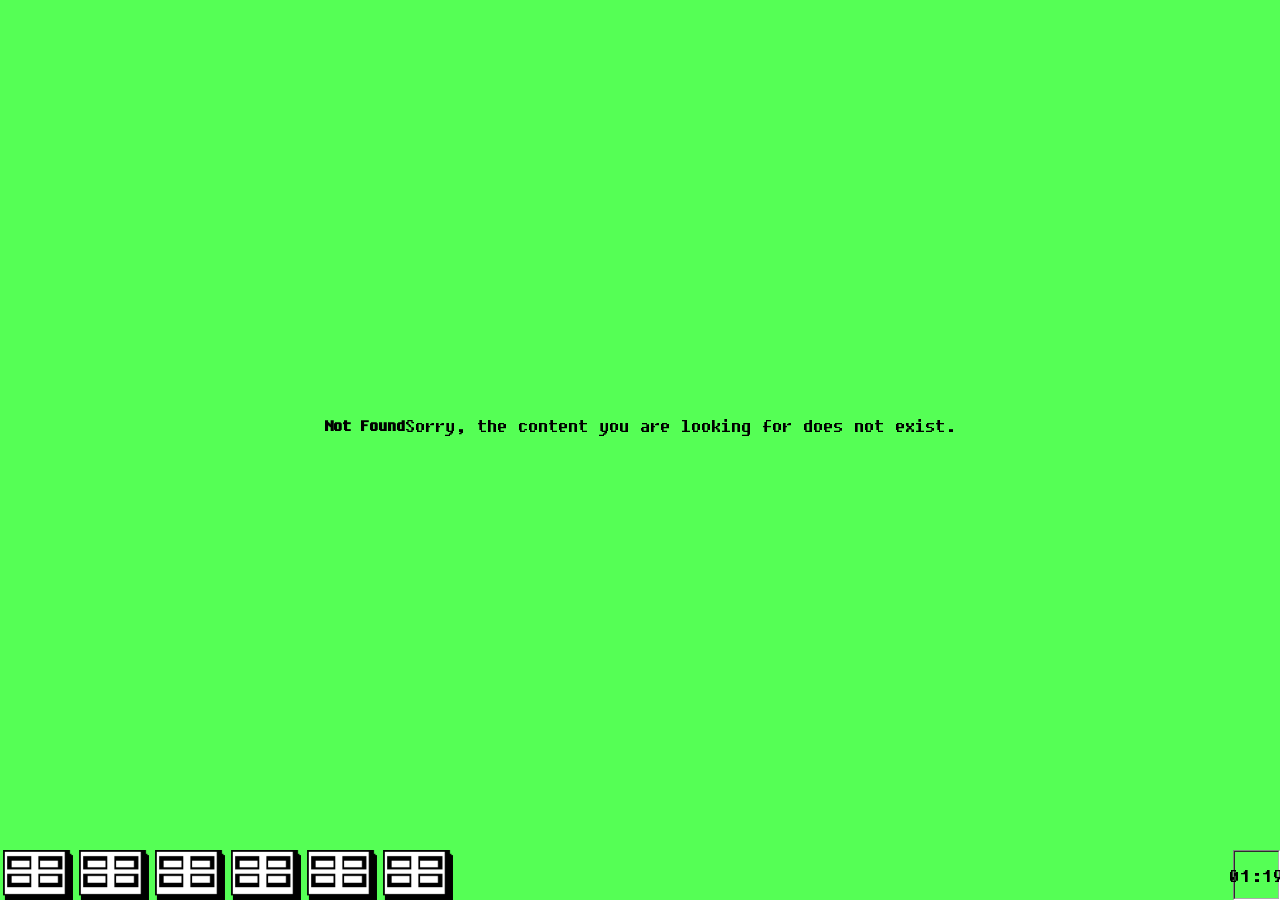
==== commit 8ae9121e: "Deploying to gh-pages from @ zxrohex/BSNTools.Web@968ed00a304c3ee12b55f9748d2e4f7279f841ca 🚀" ====
--- a/index.html
+++ b/index.html
@@ -6,7 +6,19 @@
     <meta name="viewport" content="width=device-width, initial-scale=1.0" />
     <title>BSNTools.Web</title>
     <base href="/BSNTools.Web/" />
-    <link href="_framework/dotnet.4dnev7wvvv.js" rel="preload" as="script" fetchpriority="high" crossorigin="anonymous" integrity="sha256-yCjm9NtViuUpInL//TJ63x90gPjiHd2WdQOXY4+fLI8=" />
+    <script>
+  var path = window.location.pathname.split('/');
+  var base = document.getElementsByTagName('base')[0];
+
+  if (window.location.host.includes('localhost')) {
+    base.setAttribute('href', '/');
+  } else if (path.length > 2) {
+    base.setAttribute('href', '/' + path[1] + '/'); // "Project.Name"
+  } else if (path[path.length - 1].length !== 0) {
+    window.location.replace(window.location.origin + window.location.pathname + '/' + window.location.search);
+  }
+    </script>
+    <link href="_framework/dotnet.sdt1x1a0th.js" rel="preload" as="script" fetchpriority="high" crossorigin="anonymous" integrity="sha256-ALBuwDn9fErB+CSXQmZCAXofBN6C6XQtfwjPJWyKQvE=" />
     <link rel="stylesheet" href="css/app.css" />
     <!-- If you add any scoped CSS files, uncomment the following to load them -->
     <link href="BSNTools.Web.styles.css" rel="stylesheet" />
@@ -16,20 +28,20 @@
     <script type="importmap">{
   "imports": {
     "./_framework/blazor.webassembly.js": "./_framework/blazor.webassembly.u5pmnvwhn0.js",
-    "./_framework/dotnet.js": "./_framework/dotnet.4dnev7wvvv.js",
     "./_framework/dotnet.native.js": "./_framework/dotnet.native.2rms4weyxw.js",
-    "./_framework/dotnet.runtime.js": "./_framework/dotnet.runtime.kl7gvzuey0.js"
+    "./_framework/dotnet.runtime.js": "./_framework/dotnet.runtime.kl7gvzuey0.js",
+    "./_framework/dotnet.js": "./_framework/dotnet.sdt1x1a0th.js"
   },
   "scopes": {},
   "integrity": {
     "./_framework/blazor.webassembly.js": "sha256-4rvih6OlUJUQSz1GJ6uN5xpXWrFrItRSvRewvrKfNos=",
     "./_framework/blazor.webassembly.u5pmnvwhn0.js": "sha256-4rvih6OlUJUQSz1GJ6uN5xpXWrFrItRSvRewvrKfNos=",
-    "./_framework/dotnet.4dnev7wvvv.js": "sha256-yCjm9NtViuUpInL//TJ63x90gPjiHd2WdQOXY4+fLI8=",
-    "./_framework/dotnet.js": "sha256-yCjm9NtViuUpInL//TJ63x90gPjiHd2WdQOXY4+fLI8=",
+    "./_framework/dotnet.js": "sha256-ALBuwDn9fErB+CSXQmZCAXofBN6C6XQtfwjPJWyKQvE=",
     "./_framework/dotnet.native.2rms4weyxw.js": "sha256-0jmYim+p4iyGGoALimHCFg0wW/+QtcUj3eDizP0QhZs=",
     "./_framework/dotnet.native.js": "sha256-0jmYim+p4iyGGoALimHCFg0wW/+QtcUj3eDizP0QhZs=",
     "./_framework/dotnet.runtime.js": "sha256-eNWHtM/DhhNi6xe04GlIxYNrilkrhwDV2K09+ckzb2s=",
-    "./_framework/dotnet.runtime.kl7gvzuey0.js": "sha256-eNWHtM/DhhNi6xe04GlIxYNrilkrhwDV2K09+ckzb2s="
+    "./_framework/dotnet.runtime.kl7gvzuey0.js": "sha256-eNWHtM/DhhNi6xe04GlIxYNrilkrhwDV2K09+ckzb2s=",
+    "./_framework/dotnet.sdt1x1a0th.js": "sha256-ALBuwDn9fErB+CSXQmZCAXofBN6C6XQtfwjPJWyKQvE="
   }
 }</script>
 </head>
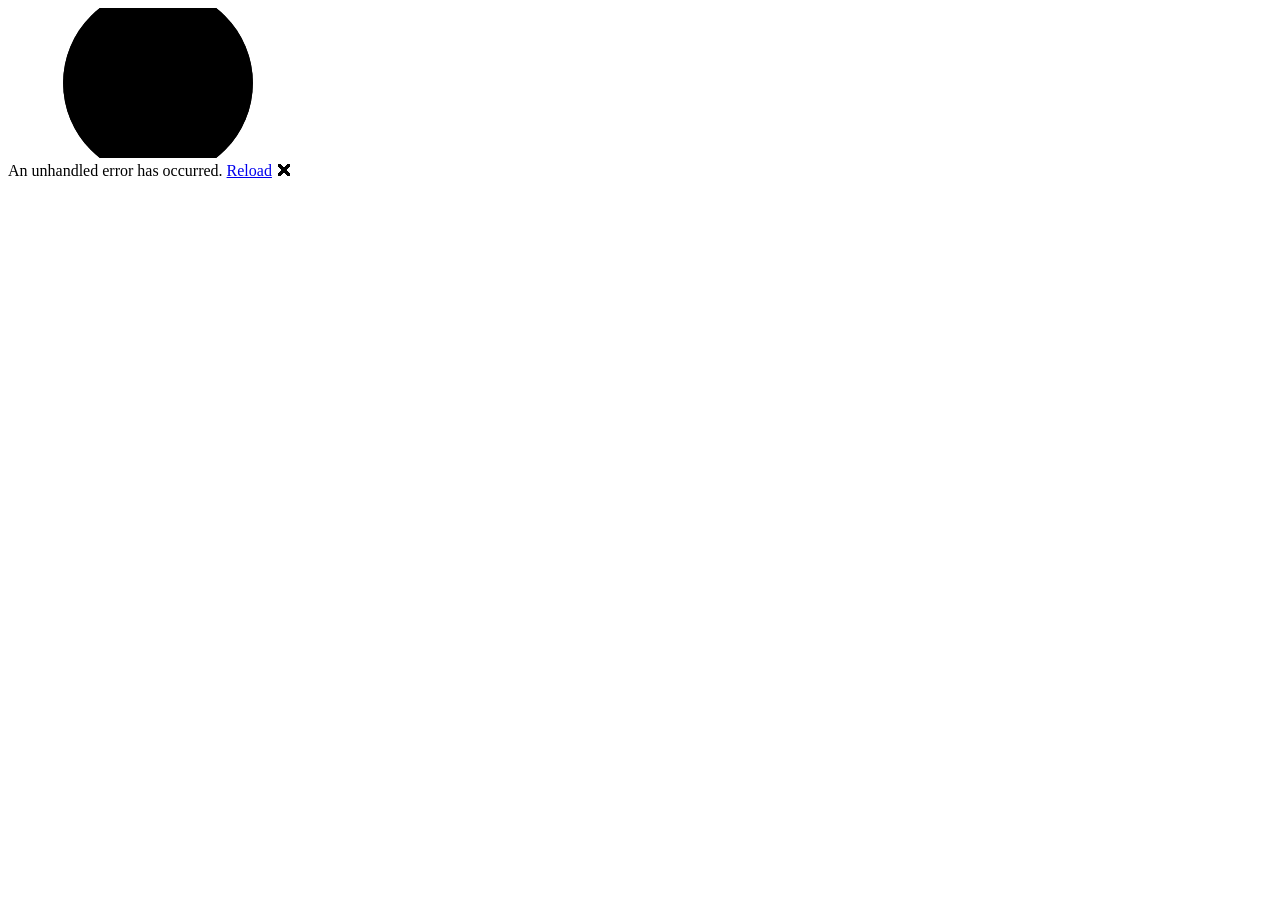
==== commit dfba59ad: "Deploying to gh-pages from @ zxrohex/BSNTools.Web@7ef4bb080ea09f21e908f1250f704387e344b8a4 🚀" ====
--- a/index.html
+++ b/index.html
@@ -6,19 +6,7 @@
     <meta name="viewport" content="width=device-width, initial-scale=1.0" />
     <title>BSNTools.Web</title>
     <base href="/BSNTools.Web/" />
-    <script>
-  var path = window.location.pathname.split('/');
-  var base = document.getElementsByTagName('base')[0];
-
-  if (window.location.host.includes('localhost')) {
-    base.setAttribute('href', '/');
-  } else if (path.length > 2) {
-    base.setAttribute('href', '/' + path[1] + '/'); // "Project.Name"
-  } else if (path[path.length - 1].length !== 0) {
-    window.location.replace(window.location.origin + window.location.pathname + '/' + window.location.search);
-  }
-    </script>
-    <link href="_framework/dotnet.sdt1x1a0th.js" rel="preload" as="script" fetchpriority="high" crossorigin="anonymous" integrity="sha256-ALBuwDn9fErB+CSXQmZCAXofBN6C6XQtfwjPJWyKQvE=" />
+    <link href="_framework/dotnet.0o7art4qt9.js" rel="preload" as="script" fetchpriority="high" crossorigin="anonymous" integrity="sha256-sGug4eMNg4C4WLZz+iuA4yZ8v+vwkz0i0UgPu4Gkaso=" />
     <link rel="stylesheet" href="css/app.css" />
     <!-- If you add any scoped CSS files, uncomment the following to load them -->
     <link href="BSNTools.Web.styles.css" rel="stylesheet" />
@@ -28,20 +16,20 @@
     <script type="importmap">{
   "imports": {
     "./_framework/blazor.webassembly.js": "./_framework/blazor.webassembly.u5pmnvwhn0.js",
+    "./_framework/dotnet.js": "./_framework/dotnet.0o7art4qt9.js",
     "./_framework/dotnet.native.js": "./_framework/dotnet.native.2rms4weyxw.js",
-    "./_framework/dotnet.runtime.js": "./_framework/dotnet.runtime.kl7gvzuey0.js",
-    "./_framework/dotnet.js": "./_framework/dotnet.sdt1x1a0th.js"
+    "./_framework/dotnet.runtime.js": "./_framework/dotnet.runtime.kl7gvzuey0.js"
   },
   "scopes": {},
   "integrity": {
     "./_framework/blazor.webassembly.js": "sha256-4rvih6OlUJUQSz1GJ6uN5xpXWrFrItRSvRewvrKfNos=",
     "./_framework/blazor.webassembly.u5pmnvwhn0.js": "sha256-4rvih6OlUJUQSz1GJ6uN5xpXWrFrItRSvRewvrKfNos=",
-    "./_framework/dotnet.js": "sha256-ALBuwDn9fErB+CSXQmZCAXofBN6C6XQtfwjPJWyKQvE=",
+    "./_framework/dotnet.0o7art4qt9.js": "sha256-sGug4eMNg4C4WLZz+iuA4yZ8v+vwkz0i0UgPu4Gkaso=",
+    "./_framework/dotnet.js": "sha256-sGug4eMNg4C4WLZz+iuA4yZ8v+vwkz0i0UgPu4Gkaso=",
     "./_framework/dotnet.native.2rms4weyxw.js": "sha256-0jmYim+p4iyGGoALimHCFg0wW/+QtcUj3eDizP0QhZs=",
     "./_framework/dotnet.native.js": "sha256-0jmYim+p4iyGGoALimHCFg0wW/+QtcUj3eDizP0QhZs=",
     "./_framework/dotnet.runtime.js": "sha256-eNWHtM/DhhNi6xe04GlIxYNrilkrhwDV2K09+ckzb2s=",
-    "./_framework/dotnet.runtime.kl7gvzuey0.js": "sha256-eNWHtM/DhhNi6xe04GlIxYNrilkrhwDV2K09+ckzb2s=",
-    "./_framework/dotnet.sdt1x1a0th.js": "sha256-ALBuwDn9fErB+CSXQmZCAXofBN6C6XQtfwjPJWyKQvE="
+    "./_framework/dotnet.runtime.kl7gvzuey0.js": "sha256-eNWHtM/DhhNi6xe04GlIxYNrilkrhwDV2K09+ckzb2s="
   }
 }</script>
 </head>
